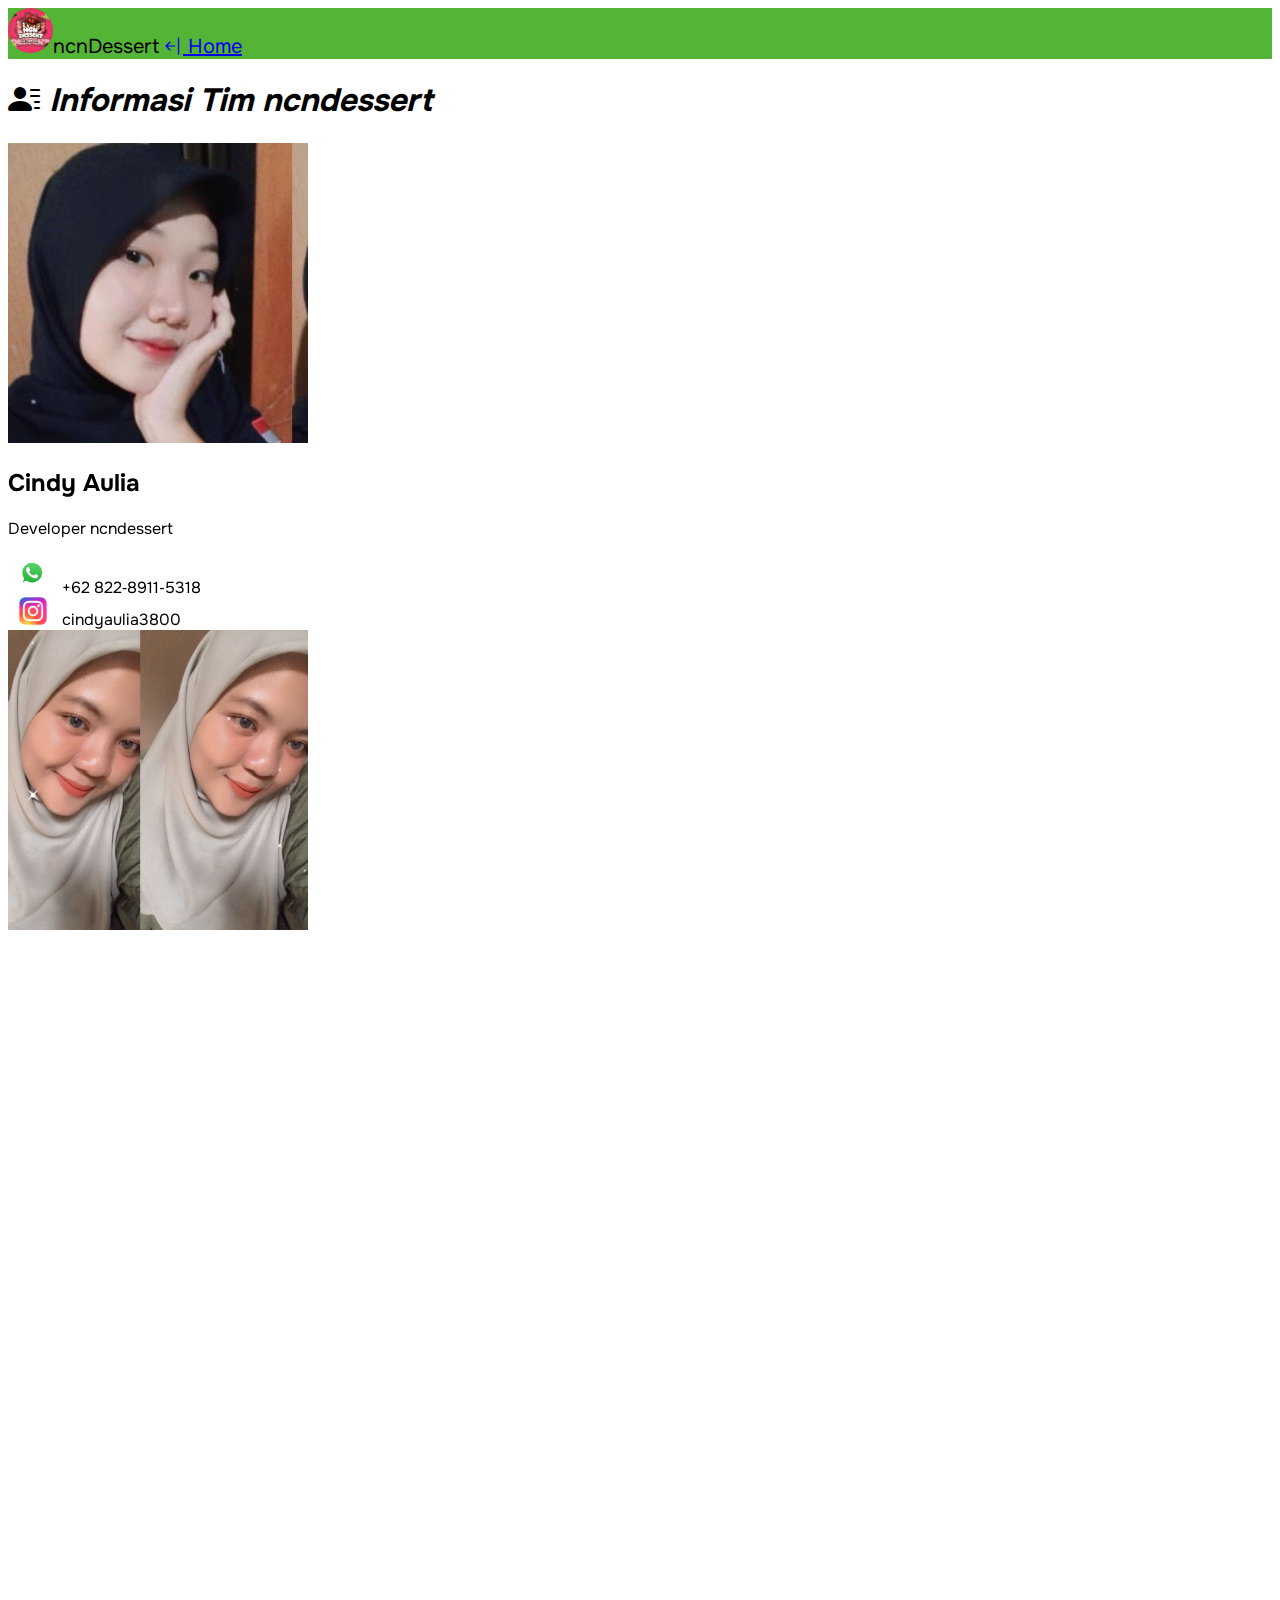
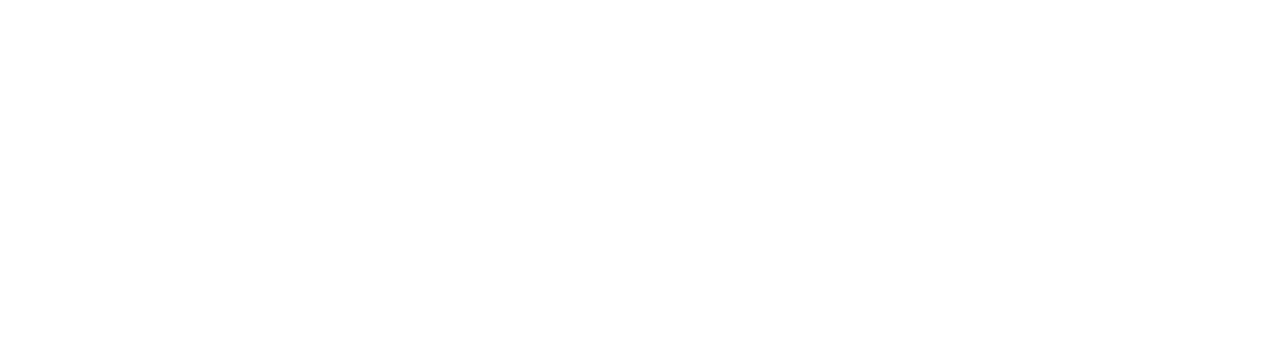
==== profil.html @ 957de352 "first commit" ====
<!DOCTYPE html>
<html lang="en">

<head>
    <meta charset="UTF-8">
    <meta name="viewport" content="width=device-width, initial-scale=1.0">
    <link href="https://cdn.jsdelivr.net/npm/bootstrap@5.0.2/dist/css/bootstrap.min.css" rel="stylesheet" integrity="sha384-EVSTQN3/azprG1Anm3QDgpJLIm9Nao0Yz1ztcQTwFspd3yD65VohhpuuCOmLASjC" crossorigin="anonymous">
    <link rel="shortcut icon" href="img/logo-desert.jpeg">
    <link rel="stylesheet" type="text/css" href="css/index.css">
    <link rel="preconnect" href="https://fonts.googleapis.com">
    <link rel="preconnect" href="https://fonts.gstatic.com" crossorigin>
    <link href="https://fonts.googleapis.com/css2?family=Onest:wght@300;400;700;800&display=swap" rel="stylesheet">
    <link rel="stylesheet" href="https://cdn.jsdelivr.net/npm/bootstrap-icons@1.11.1/font/bootstrap-icons.css">
    <link href="https://unpkg.com/aos@2.3.1/dist/aos.css" rel="stylesheet">
    <title>ncnDessert</title>
</head>

<body>


    <!-- navbar -->

    <nav class="navbar shadow-lg mb-3 rounded" style="background-color: #54B435;">
        <div class="container-fluid">
            <a class="navbar-brand text-light"><img src="img/logo-desert.jpeg" alt="" width="45">ncnDessert</a>
            <a href="index.html" class="btn btn-primary"><i class="bi bi-arrow-bar-left"></i> Home</a>
        </div>
    </nav>


    <section class="content container mb-5">
        <h1 class="text-center py-3 my-5"><i class="bi bi-person-lines-fill"> Informasi Tim ncndessert</i></h1>

        <div class="row my-4 align-items-center my-5" >
            <div class="col-lg-6 text-center" data-aos="fade-right" data-aos-delay="300">
                <img src="img/cindy.jpeg" class="rounded-circle text-center" alt="" width="300" height="300" >
            </div>
            <div class="col-lg-6" data-aos="fade-left" data-aos-delay="300">
                <h2>Cindy Aulia</h2>
                <p>Developer ncndessert</p>
                        <img src="img/logo-wa.png" alt="" width="50"> +62 822‑8911‑5318 <br>
                        <img src="img/logo-ig.png" alt="" width="50"> cindyaulia3800

            </div>
        </div>
        <div class="row my-4 align-items-center my-5">
            <div class="col-lg-6 text-center" data-aos="fade-right">
                <img src="img/novi.jpeg" class="rounded-circle text-center" alt="" width="300" height="300">
            </div>
            <div class="col-lg-6" data-aos="fade-left">
                <h2>Novianda</h2>
                <p>Developer ncndessert</p>
                        <img src="img/logo-wa.png" alt="" width="50"> +62 822‑2902‑7039 <br>
                        <img src="img/logo-ig.png" alt="" width="50"> noviandawahyuni

            </div>
        </div>
        <div class="row my-4 align-items-center my-5">
            <div class="col-lg-6 text-center" data-aos="fade-right">
                <img src="img/aca.jpeg" class="rounded-circle text-center" alt="" width="300" height="300">
            </div>
            <div class="col-lg-6" data-aos="fade-left" >
                <h2>Nurasyikin</h2>
                <p>Developer ncndessert</p>
                        <img src="img/logo-wa.png" alt="" width="50"> +62 821‑7368‑8098 <br>
                        <img src="img/logo-ig.png" alt="" width="50"> vanilaalateee

            </div>
        </div>
    </section>


    <!-- beranda -->


    <!-- footer -->
    <footer class="text-light text-center mt-5" style="height: 40%; background-color:#2C3333;" data-aos="fade-up"
    data-aos-anchor-placement="center-bottom">
        <div class="container py-5">
            <div class="row">
                <div class="col-md-6">
                    <h5>Alamat</h5>
                    <p>Jln. Teluk Air RT 03 / RW 01</p>
                </div>
                <div class="col-md-6">
                    <h5>Kontak Kami</h5>
                    <a class="text-light fw-normal" href="#" style="text-decoration: none;"><img src="img/logo-wa.png" alt="" width="30">WhatsApp : 0821-7368-8098</a><br>
                    <a class="text-light fw-normal" href="https://instagram.com/ncn_dessert?igshid=YzAwZjE1ZTI0Zg%3D%3D&utm_source=qr" style="text-decoration: none;"><img src="img/logo-ig.png" alt="" width="30">Instagram : @ncn_dessert</a>
                </div>
            </div>
        </div>

        <section class="developer">
            <div class="container">
                <div class="row">
                    <div class="col-12">
                        <p>Developer by <span class="teh" onclick="redirInsta()">Teh Botol</span></p>
                    </div>
                </div>
            </div>
        </section>
    </footer>
    <script src="https://cdn.jsdelivr.net/npm/bootstrap@5.0.2/dist/js/bootstrap.bundle.min.js" integrity="sha384-MrcW6ZMFYlzcLA8Nl+NtUVF0sA7MsXsP1UyJoMp4YLEuNSfAP+JcXn/tWtIaxVXM" crossorigin="anonymous"></script>
    
    <script src="https://unpkg.com/aos@2.3.1/dist/aos.js"></script>
    <script>
        AOS.init();
      </script>
    <style>
        .teh{
            cursor: pointer;
        }
        .teh:hover{
            color: #54B435;
            transition: all ease-in .2s;
        }
        .developer{
            margin-top: 35px;
            font-size: 20px;
        }
    </style>

    <script>
        function redirInsta() {
            window.location.href = "https://www.instagram.com/adi.spiansyh/"
        }
    </script>
</body>

</html>
---- css/index.css ----
/* body {
    background: linear-gradient(to right, #D988B9, #BEADFA, #B0578D);
} */
*{
    font-family: 'Onest', sans-serif;
}
.card-body:hover {
  cursor: pointer;
  box-shadow: 5px 5px 10px rgb(62, 65, 62);
  transition: all ease-in .2s;
}

.beranda {
  text-align: justify;
}
.beranda .btn {
  border-radius: 30px;
}

nav .container-fluid img {
  border-radius: 50px;
}

nav .container-fluid a {
  font-size: 20px;
}
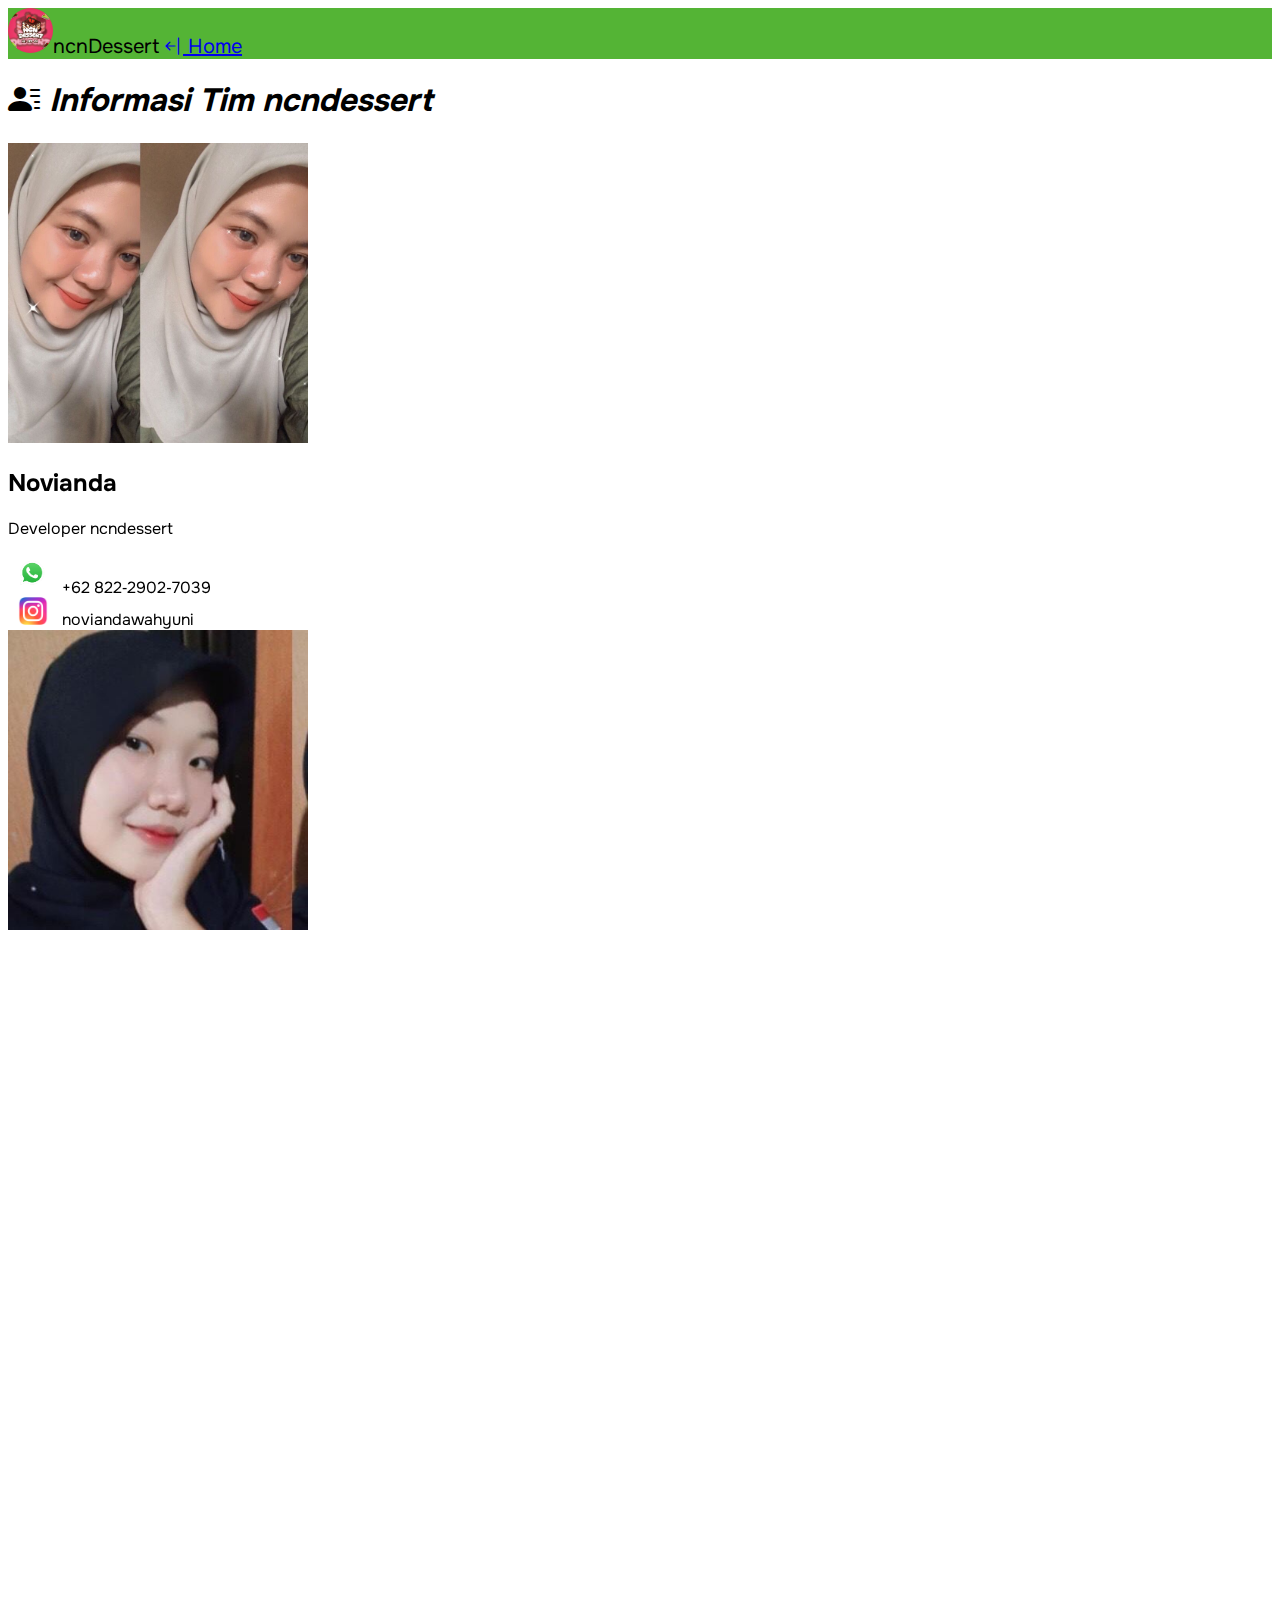
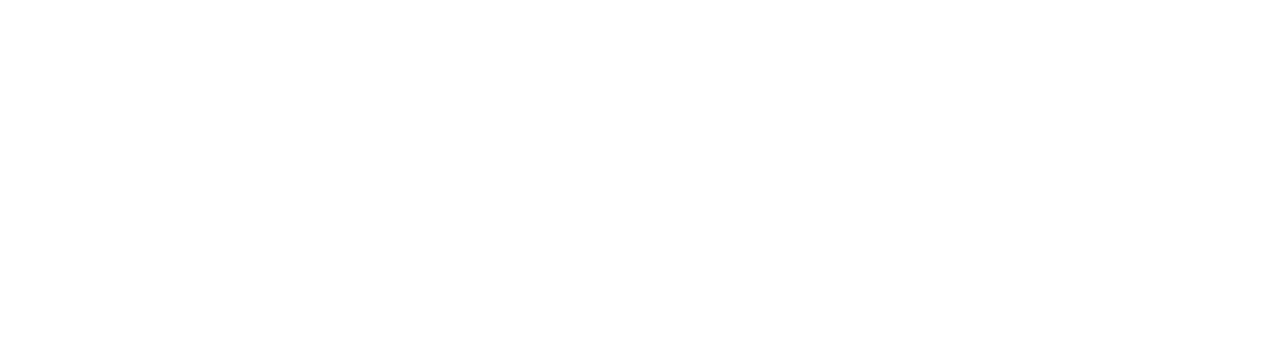
==== commit 861744d0: "update terbaru" ====
--- a/profil.html
+++ b/profil.html
@@ -33,25 +33,27 @@
 
         <div class="row my-4 align-items-center my-5" >
             <div class="col-lg-6 text-center" data-aos="fade-right" data-aos-delay="300">
-                <img src="img/cindy.jpeg" class="rounded-circle text-center" alt="" width="300" height="300" >
+                <img src="img/novi.jpeg" class="rounded-circle text-center" alt="" width="300" height="300" >
             </div>
             <div class="col-lg-6" data-aos="fade-left" data-aos-delay="300">
-                <h2>Cindy Aulia</h2>
+                <h2>Novianda</h2>
                 <p>Developer ncndessert</p>
-                        <img src="img/logo-wa.png" alt="" width="50"> +62 822‑8911‑5318 <br>
-                        <img src="img/logo-ig.png" alt="" width="50"> cindyaulia3800
+                        <img src="img/logo-wa.png" alt="" width="50"> +62 822‑2902‑7039 <br>
+                        <img src="img/logo-ig.png" alt="" width="50"> noviandawahyuni
+              
 
             </div>
         </div>
         <div class="row my-4 align-items-center my-5">
             <div class="col-lg-6 text-center" data-aos="fade-right">
-                <img src="img/novi.jpeg" class="rounded-circle text-center" alt="" width="300" height="300">
+                <img src="img/cindy.jpeg" class="rounded-circle text-center" alt="" width="300" height="300">
             </div>
             <div class="col-lg-6" data-aos="fade-left">
-                <h2>Novianda</h2>
+                <!-- di sini -->
+                <h2>Cindy Aulia</h2>
                 <p>Developer ncndessert</p>
-                        <img src="img/logo-wa.png" alt="" width="50"> +62 822‑2902‑7039 <br>
-                        <img src="img/logo-ig.png" alt="" width="50"> noviandawahyuni
+                        <img src="img/logo-wa.png" alt="" width="50"> +62 822‑8911‑5318 <br>
+                        <img src="img/logo-ig.png" alt="" width="50"> cindyaulia3800
 
             </div>
         </div>
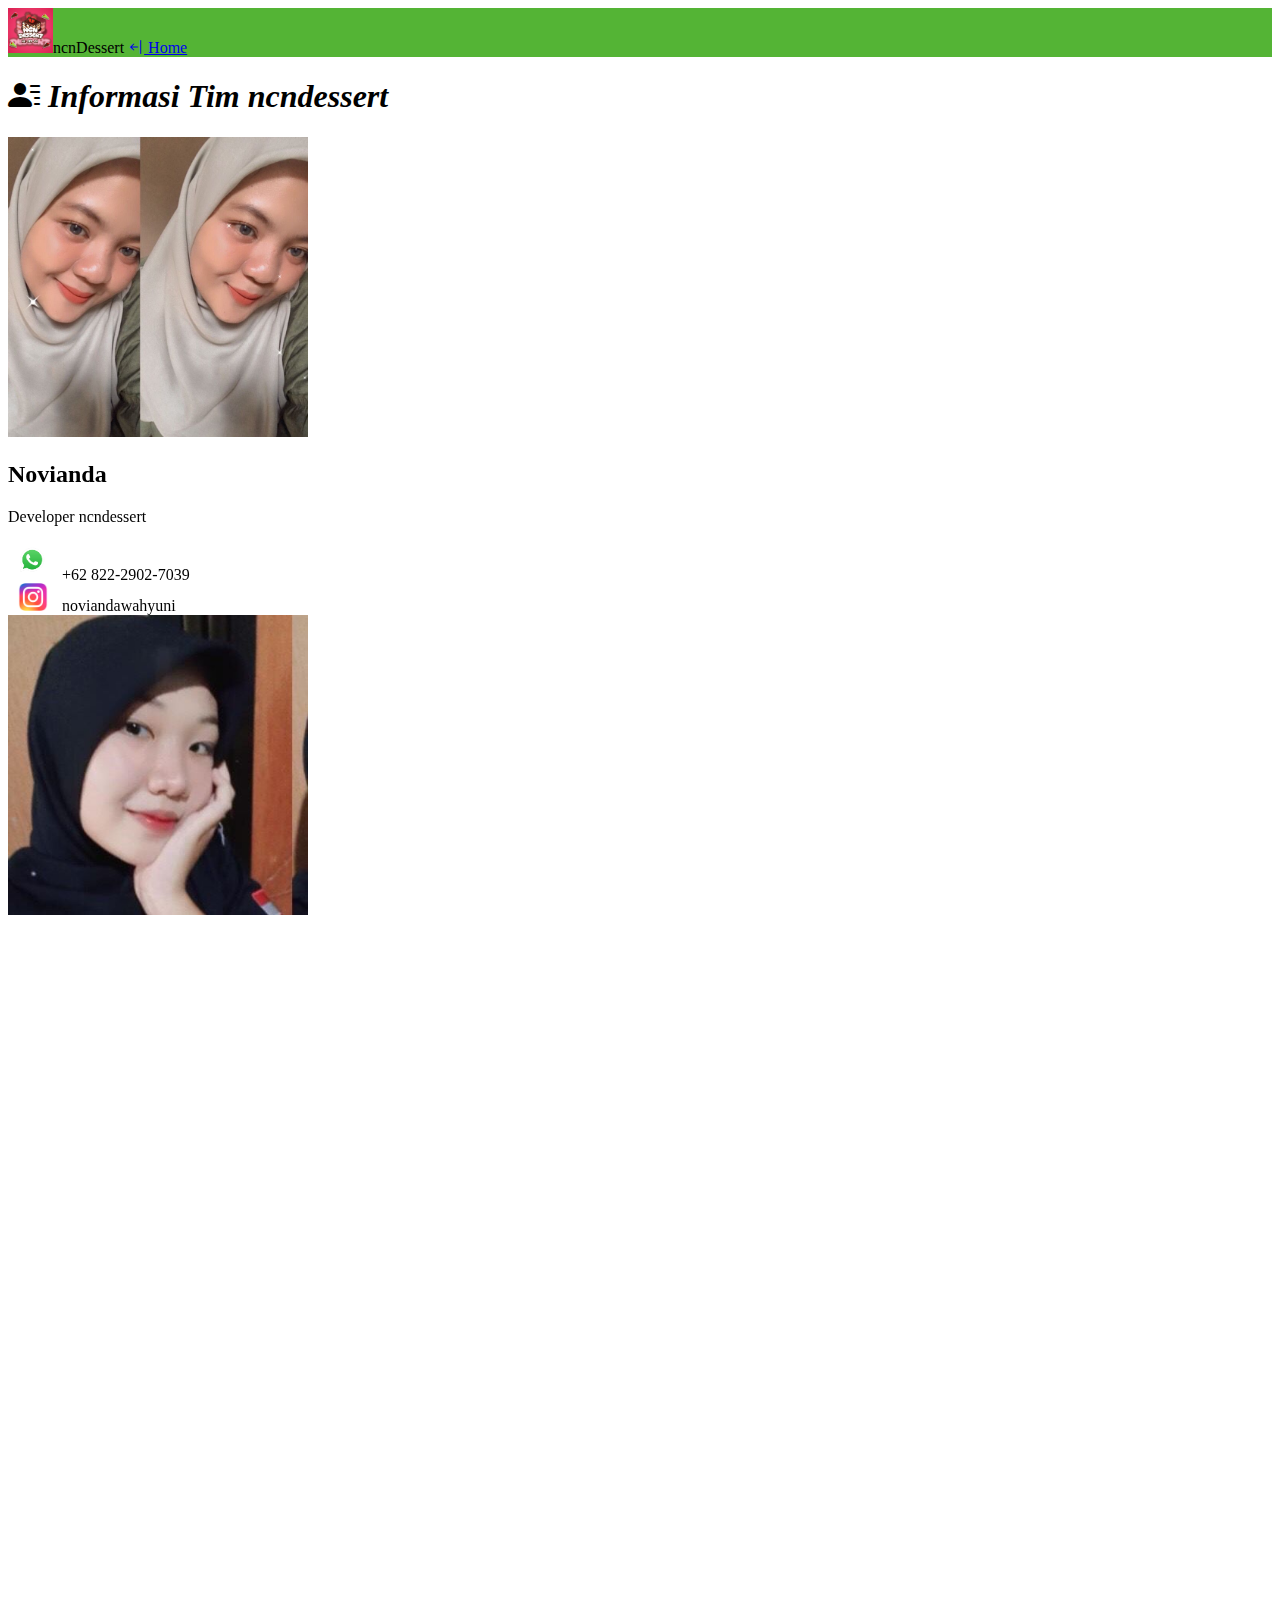
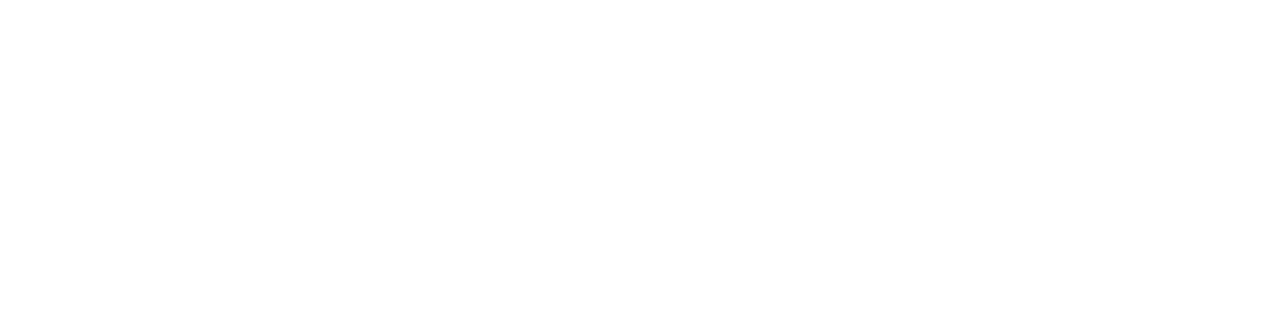
==== commit 801cf660: "Update 9 Nov 2023" ====
--- a/profil.html
+++ b/profil.html
@@ -6,7 +6,7 @@
     <meta name="viewport" content="width=device-width, initial-scale=1.0">
     <link href="https://cdn.jsdelivr.net/npm/bootstrap@5.0.2/dist/css/bootstrap.min.css" rel="stylesheet" integrity="sha384-EVSTQN3/azprG1Anm3QDgpJLIm9Nao0Yz1ztcQTwFspd3yD65VohhpuuCOmLASjC" crossorigin="anonymous">
     <link rel="shortcut icon" href="img/logo-desert.jpeg">
-    <link rel="stylesheet" type="text/css" href="css/index.css">
+    <!-- <link rel="stylesheet" type="text/css" href="css/index.css"> -->
     <link rel="preconnect" href="https://fonts.googleapis.com">
     <link rel="preconnect" href="https://fonts.gstatic.com" crossorigin>
     <link href="https://fonts.googleapis.com/css2?family=Onest:wght@300;400;700;800&display=swap" rel="stylesheet">
--- a/css/index.css
+++ b/css/index.css
@@ -3,6 +3,8 @@
 } */
 *{
     font-family: 'Onest', sans-serif;
+    margin: 0;
+    padding: 0;
 }
 .card-body:hover {
   cursor: pointer;
@@ -25,4 +27,37 @@
   font-size: 20px;
 }
 
+.icn {
+  display: none;
+}
 
+.respon {
+  margin-top: -40px;
+}
+
+@media screen and (max-width: 500px){
+  .respon {
+    position: fixed;
+    bottom: 0;
+    width: 100%;
+    background: #ffff;
+    z-index: 9;
+    font-weight: 500;
+    
+  }
+  .icn {
+    display: block;
+    margin-bottom: -32px;
+    font-size: 20px;
+  }
+
+  footer {
+    position: relatif;
+    bottom: 0;
+    margin-bottom: 20px;
+    
+  }
+
+}
+
+
